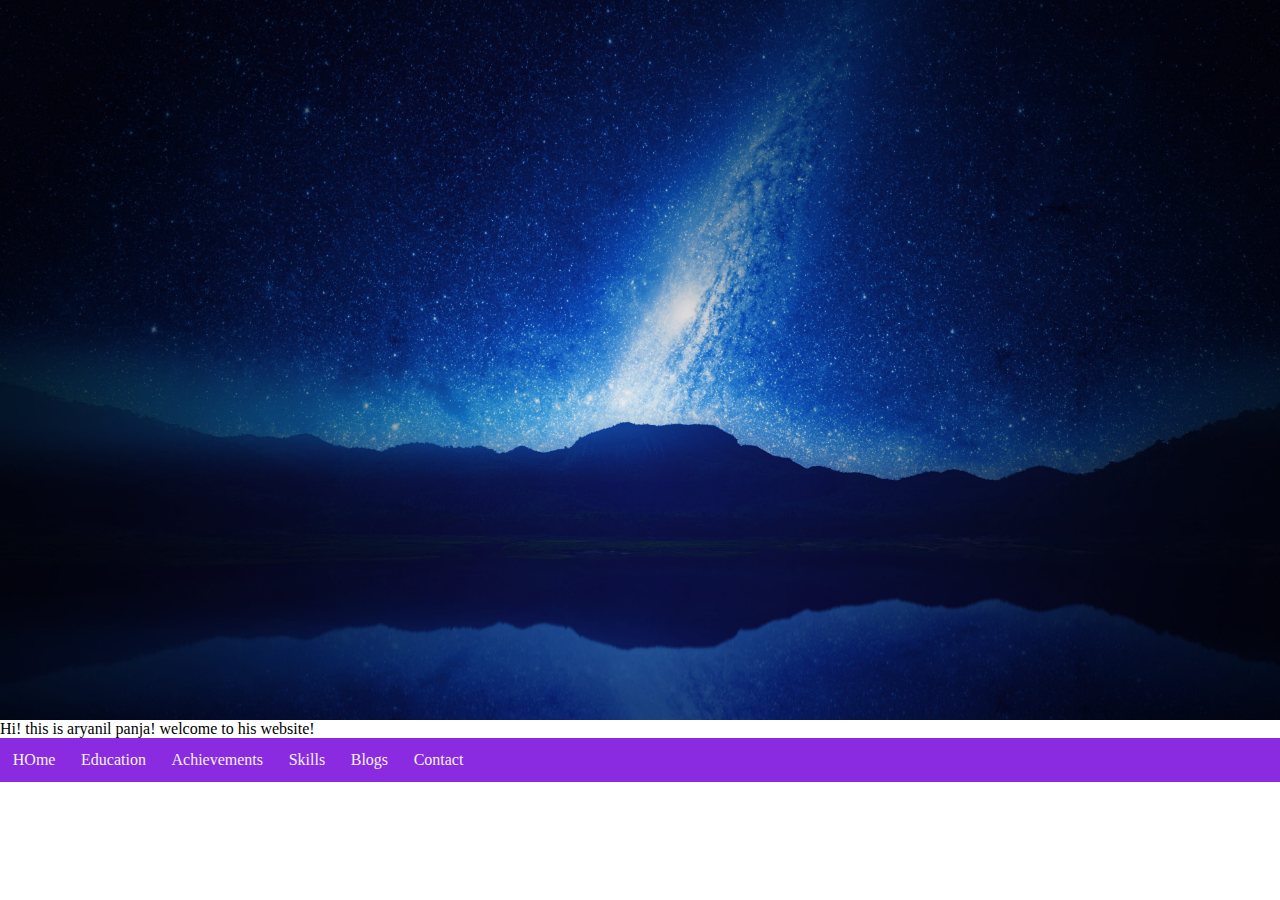
==== main.html @ bc98f0cf "initial" ====
<html lang="en">
<head>
    <meta charset="UTF-8">
    <meta name="viewport" content="width=device-width, initial-scale=1.0">
    <title>Personal Website</title>
    <link rel="stylesheet" href="styles.css">
</head>
<body>
    <div class="imagebox">
        <img class="front" src="wallpaperflare.com_wallpaper.jpg" alt="">
        <div class="intro">Hi! this is aryanil panja! welcome to his website!</div>
    </div>
    <div id="navbar">
        <a href="#home">HOme</a>
        <a href="#education">Education</a>
        <a href="#achievements">Achievements</a>
        <a href="#skills">Skills</a>
        <a href="#blogs">Blogs</a>
        <a href="#contact">Contact</a>
    </div>
    <div>

    </div>
</body>
</html>
---- styles.css ----
*{
    margin: 0%;
    padding: 0%;
}

/* .imagebox{
    display: grid;
    height: 100%;
}

.front{
    max-width: 100%;
    max-height: 100%;
    margin: auto;
} */

.front {
    padding: 0;
    display: block;
    margin: 0 auto;
    max-height: 100%;
    max-width: 100%;
}


#navbar {
    overflow: hidden;
    background-color: blueviolet;
}

#navbar a{
    float: left;
    display: block;
    color: #f2f2f2;
    text-align: center;
    padding: 1%;
    text-decoration: none;
}

.content {
    padding: 16px;
  }

.sticky{
    position: fixed;
    top:0%;
    width: 100%;
}

.sticky + .content{
    padding-top: 10%;
}
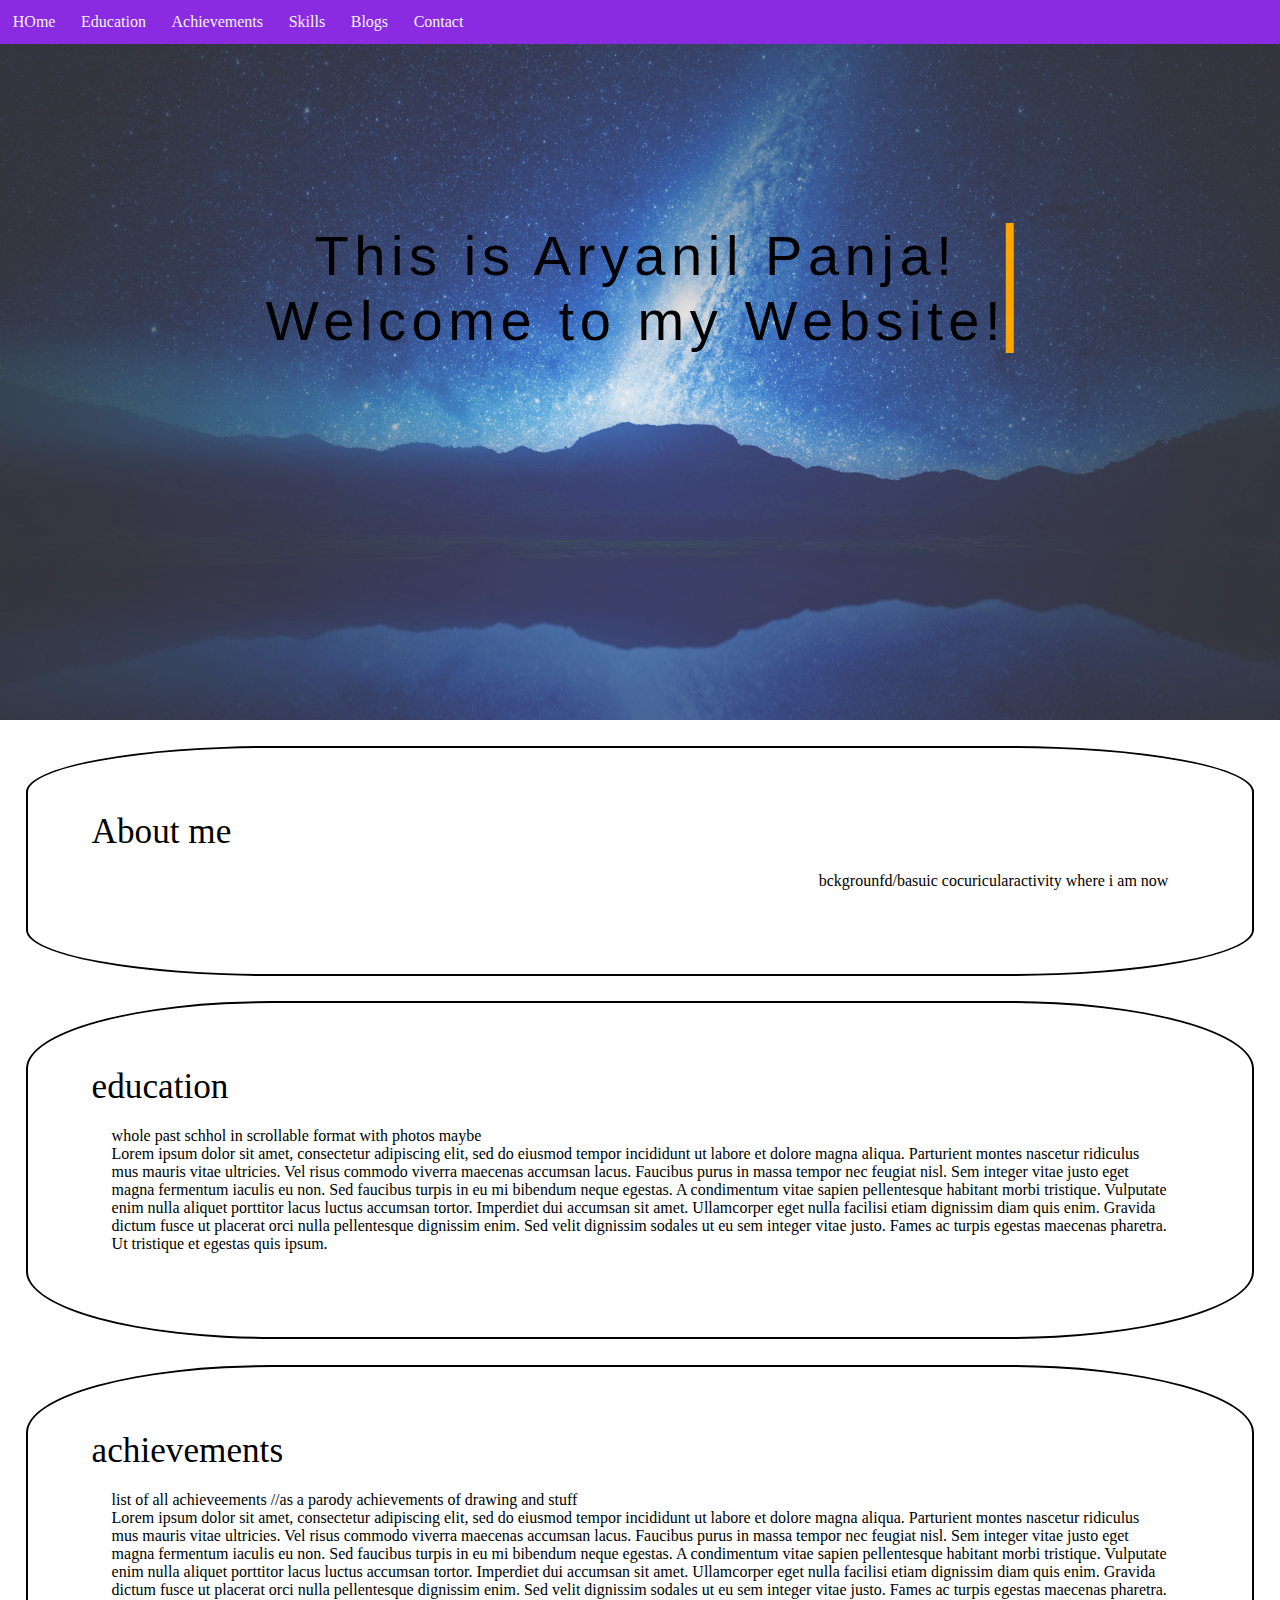
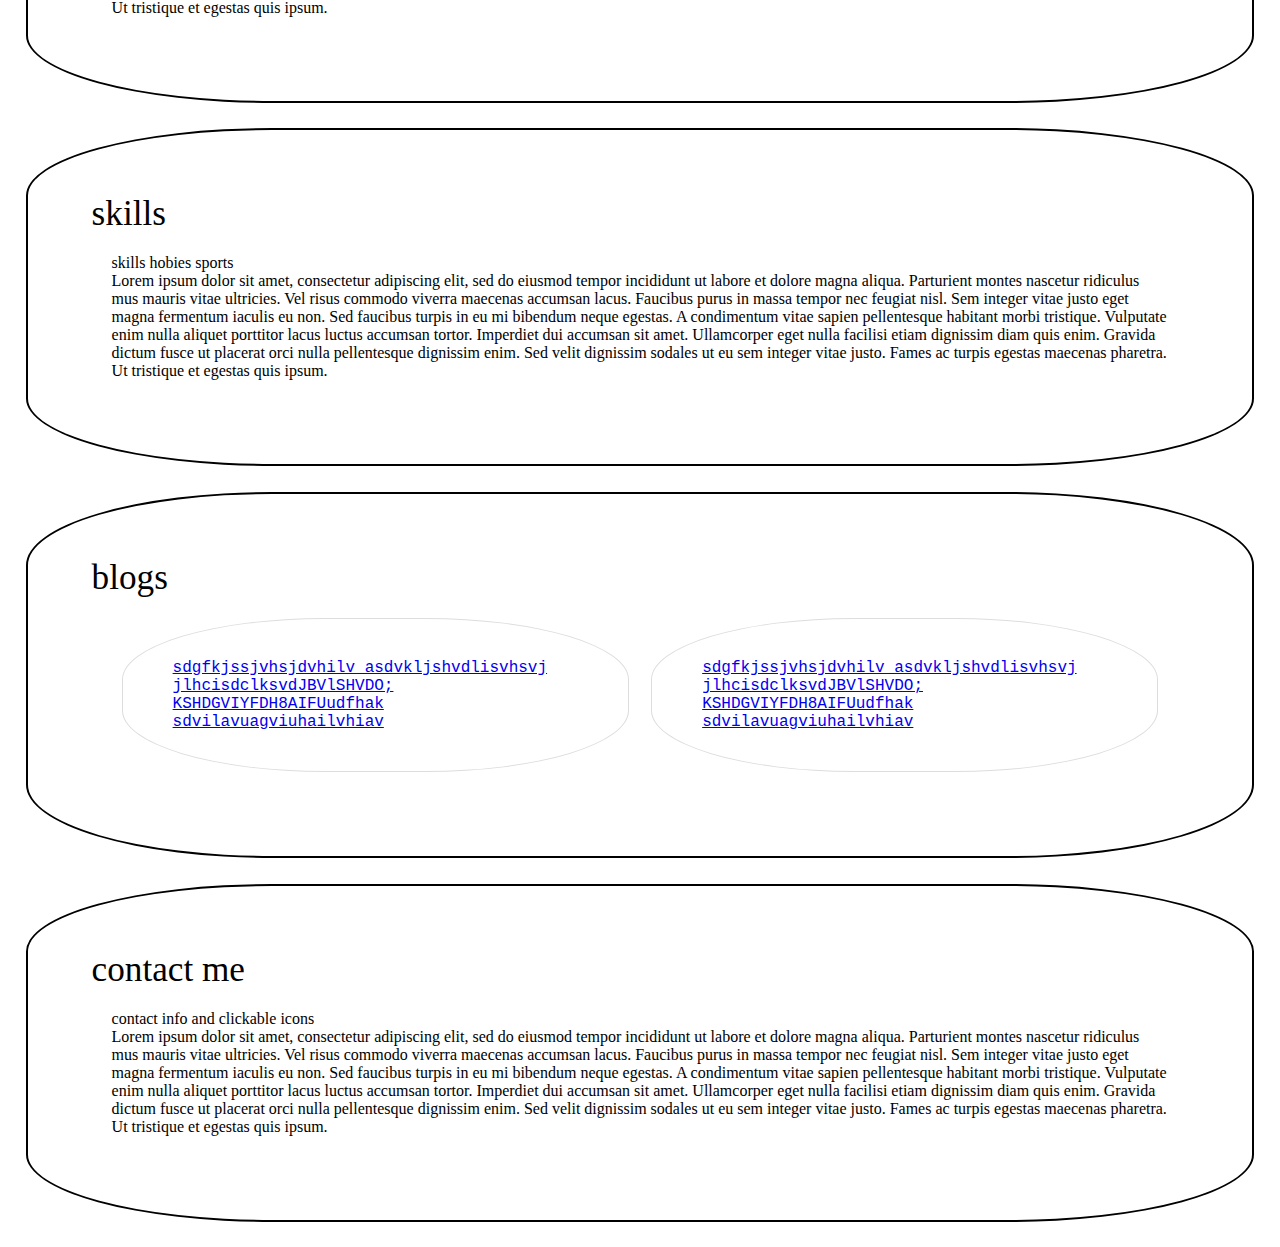
==== commit 7332ff42: "can go to blogs" ====
--- a/main.html
+++ b/main.html
@@ -1,16 +1,17 @@
 <html lang="en">
-<head>
-    <meta charset="UTF-8">
-    <meta name="viewport" content="width=device-width, initial-scale=1.0">
-    <title>Personal Website</title>
-    <link rel="stylesheet" href="styles.css">
+    <head>
+        <meta charset="UTF-8">
+        <meta name="viewport" content="width=device-width, initial-scale=1.0">
+        <title>Personal Website</title>
+        <link rel="stylesheet" href="styles.css">
+        <style src="scripts.js"></style>
 </head>
 <body>
     <div class="imagebox">
         <img class="front" src="wallpaperflare.com_wallpaper.jpg" alt="">
-        <div class="intro">Hi! this is aryanil panja! welcome to his website!</div>
+        <div class="intro">This is Aryanil Panja! <br>Welcome to my Website!</div>
     </div>
-    <div id="navbar">
+    <div id="navbar" class="sticky">
         <a href="#home">HOme</a>
         <a href="#education">Education</a>
         <a href="#achievements">Achievements</a>
@@ -18,8 +19,90 @@
         <a href="#blogs">Blogs</a>
         <a href="#contact">Contact</a>
     </div>
-    <div>
+    <div id="web-content">
 
-    </div>
+        <div class = "border">
+            <div class="heading" id="home">About me</div>
+            <div class="content">
+                <div id="profile-img">
+                    <img src="" alt="">
+                </div>
+                bckgrounfd/basuic
+                cocuricularactivity
+                where i am now <br>
+            </div>
+        </div>
+
+        <div class = "border">
+            <div class="heading" id="education">education</div>
+            <div class="content">
+                whole past schhol
+                in scrollable format
+                with photos maybe <br>
+                Lorem ipsum dolor sit amet, consectetur adipiscing elit, sed do eiusmod tempor incididunt ut labore et dolore magna aliqua. Parturient montes nascetur ridiculus mus mauris vitae ultricies. Vel risus commodo viverra maecenas accumsan lacus. Faucibus purus in massa tempor nec feugiat nisl. Sem integer vitae justo eget magna fermentum iaculis eu non. Sed faucibus turpis in eu mi bibendum neque egestas. A condimentum vitae sapien pellentesque habitant morbi tristique. Vulputate enim nulla aliquet porttitor lacus luctus accumsan tortor. Imperdiet dui accumsan sit amet. Ullamcorper eget nulla facilisi etiam dignissim diam quis enim. Gravida dictum fusce ut placerat orci nulla pellentesque dignissim enim. Sed velit dignissim sodales ut eu sem integer vitae justo. Fames ac turpis egestas maecenas pharetra. Ut tristique et egestas quis ipsum.
+            </div>
+        </div>
+
+        <div class = "border">
+            <div class="heading" id="achievements">achievements</div>
+            <div class="content">
+                list of all achieveements
+                //as a parody achievements of drawing and stuff <br> Lorem ipsum dolor sit amet, consectetur adipiscing elit, sed do eiusmod tempor incididunt ut labore et dolore magna aliqua. Parturient montes nascetur ridiculus mus mauris vitae ultricies. Vel risus commodo viverra maecenas accumsan lacus. Faucibus purus in massa tempor nec feugiat nisl. Sem integer vitae justo eget magna fermentum iaculis eu non. Sed faucibus turpis in eu mi bibendum neque egestas. A condimentum vitae sapien pellentesque habitant morbi tristique. Vulputate enim nulla aliquet porttitor lacus luctus accumsan tortor. Imperdiet dui accumsan sit amet. Ullamcorper eget nulla facilisi etiam dignissim diam quis enim. Gravida dictum fusce ut placerat orci nulla pellentesque dignissim enim. Sed velit dignissim sodales ut eu sem integer vitae justo. Fames ac turpis egestas maecenas pharetra. Ut tristique et egestas quis ipsum.
+            </div>
+        </div>
+
+        <div class = "border">
+            <div class="heading" id="skills">skills</div>
+            <div class="content">
+                skills
+                hobies
+                sports <br>Lorem ipsum dolor sit amet, consectetur adipiscing elit, sed do eiusmod tempor incididunt ut labore et dolore magna aliqua. Parturient montes nascetur ridiculus mus mauris vitae ultricies. Vel risus commodo viverra maecenas accumsan lacus. Faucibus purus in massa tempor nec feugiat nisl. Sem integer vitae justo eget magna fermentum iaculis eu non. Sed faucibus turpis in eu mi bibendum neque egestas. A condimentum vitae sapien pellentesque habitant morbi tristique. Vulputate enim nulla aliquet porttitor lacus luctus accumsan tortor. Imperdiet dui accumsan sit amet. Ullamcorper eget nulla facilisi etiam dignissim diam quis enim. Gravida dictum fusce ut placerat orci nulla pellentesque dignissim enim. Sed velit dignissim sodales ut eu sem integer vitae justo. Fames ac turpis egestas maecenas pharetra. Ut tristique et egestas quis ipsum.
+            </div>
+        </div>
+
+        <div class = "border">
+            <div class="heading" id="blogs">blogs</div>
+            <div class="content">
+            
+            <div class="blog">
+                <a href="blog1.html" target="_blank">
+                    <div class="blog-box">
+                        sdgfkjssjvhsjdvhilv
+                        asdvkljshvdlisvhsvj
+                        jlhcisdclksvdJBVlSHVDO;
+                        KSHDGVIYFDH8AIFUudfhak
+                        sdvilavuagviuhailvhiav
+                    </div>
+                </a>
+            </div>
+
+            <div class="blog">
+                <a href="blog2.html" target="_blank" >
+                    <div class="blog-box">
+                        sdgfkjssjvhsjdvhilv
+                        asdvkljshvdlisvhsvj
+                        jlhcisdclksvdJBVlSHVDO;
+                        KSHDGVIYFDH8AIFUudfhak
+                        sdvilavuagviuhailvhiav
+                    </div>
+                </a>
+            </div>
+
+            </div>
+        </div>
+
+        <div class = "border">
+            <div class="heading" id="contact">contact me</div>
+            <div class="content">
+                contact info 
+                and clickable icons <br>Lorem ipsum dolor sit amet, consectetur adipiscing elit, sed do eiusmod tempor incididunt ut labore et dolore magna aliqua. Parturient montes nascetur ridiculus mus mauris vitae ultricies. Vel risus commodo viverra maecenas accumsan lacus. Faucibus purus in massa tempor nec feugiat nisl. Sem integer vitae justo eget magna fermentum iaculis eu non. Sed faucibus turpis in eu mi bibendum neque egestas. A condimentum vitae sapien pellentesque habitant morbi tristique. Vulputate enim nulla aliquet porttitor lacus luctus accumsan tortor. Imperdiet dui accumsan sit amet. Ullamcorper eget nulla facilisi etiam dignissim diam quis enim. Gravida dictum fusce ut placerat orci nulla pellentesque dignissim enim. Sed velit dignissim sodales ut eu sem integer vitae justo. Fames ac turpis egestas maecenas pharetra. Ut tristique et egestas quis ipsum.
+            </div>
+        </div>
+        
+       </div> 
+
+
+    
+
 </body>
 </html>--- a/styles.css
+++ b/styles.css
@@ -3,11 +3,9 @@
     padding: 0%;
 }
 
-/* .imagebox{
-    display: grid;
-    height: 100%;
-}
 
+
+/* 
 .front{
     max-width: 100%;
     max-height: 100%;
@@ -20,6 +18,7 @@
     margin: 0 auto;
     max-height: 100%;
     max-width: 100%;
+    opacity: 80%;
 }
 
 
@@ -37,16 +36,101 @@
     text-decoration: none;
 }
 
-.content {
+.web-content {
     padding: 16px;
-  }
+}
 
 .sticky{
     position: fixed;
     top:0%;
     width: 100%;
+    z-index: 100;
+}
+/* 
+.sticky + .content{
+    padding-top: 10%;
+} */
+
+.imagebox{
+    position: relative;
+    text-align: center;
 }
 
-.sticky + .content{
-    padding-top: 10%;
+@keyframes introanimation {
+    from { width: 0%;}
+    to {width: 100%;}
 }
+
+  
+.intro{
+    font-size: 350%;
+    font-family:'Lucida Sans', 'Lucida Sans Regular', 'Lucida Grande', 'Lucida Sans Unicode', Geneva, Verdana, sans-serif;
+    position: absolute;
+    top: 40%;
+    left: 50%;
+    transform: translate(-50%,-50%);
+    animation: introanimation 5s infinite;
+    overflow: hidden;
+    border-right: .15em solid orange;
+    white-space: nowrap;
+    margin: 0 auto;
+    letter-spacing: .10em;
+    animation: introanimation 5s infinite, 
+        typewriter 4s steps(40, end),
+        blink-caret .75s step-end infinite;
+}
+
+@keyframes blink-caret {
+    from,to { border-color: transparent;}
+    50% {border-color: orange;}
+    
+}
+
+.heading{
+    font-size: 220%;
+    font-weight: 500;
+}
+
+.border{
+    border: 2px solid black;
+    padding: 5%;
+    margin: 2%;
+    border-radius: 20%;
+}
+
+/* body, html {
+    height: 100%;
+  }
+   */
+
+.content {
+    display: flex;
+    justify-content: space-between;
+    max-width: 1200px;
+    margin: 0px auto;
+    padding: 20px;
+    
+}
+
+.blog-box{
+    /* display: inline;
+    border: 2px solid black;
+    border-radius: 30%; */
+    flex: 0 0 48%;
+    box-sizing: border-box;
+    padding: 20px;
+    font-family: 'Courier New', Courier, monospace;
+    /* border: 1px solid #ddd; */
+    margin: 0 10px;
+    border-radius: 20%;
+}
+
+.blog {
+    flex: 0 0 48%; /* Adjust the width as needed, considering margins and paddings */
+    box-sizing: border-box;
+    padding: 20px;
+    border: 1px solid #ddd;
+    margin: 0 10px;
+    cursor:pointer;
+    border-radius: 40%;
+}